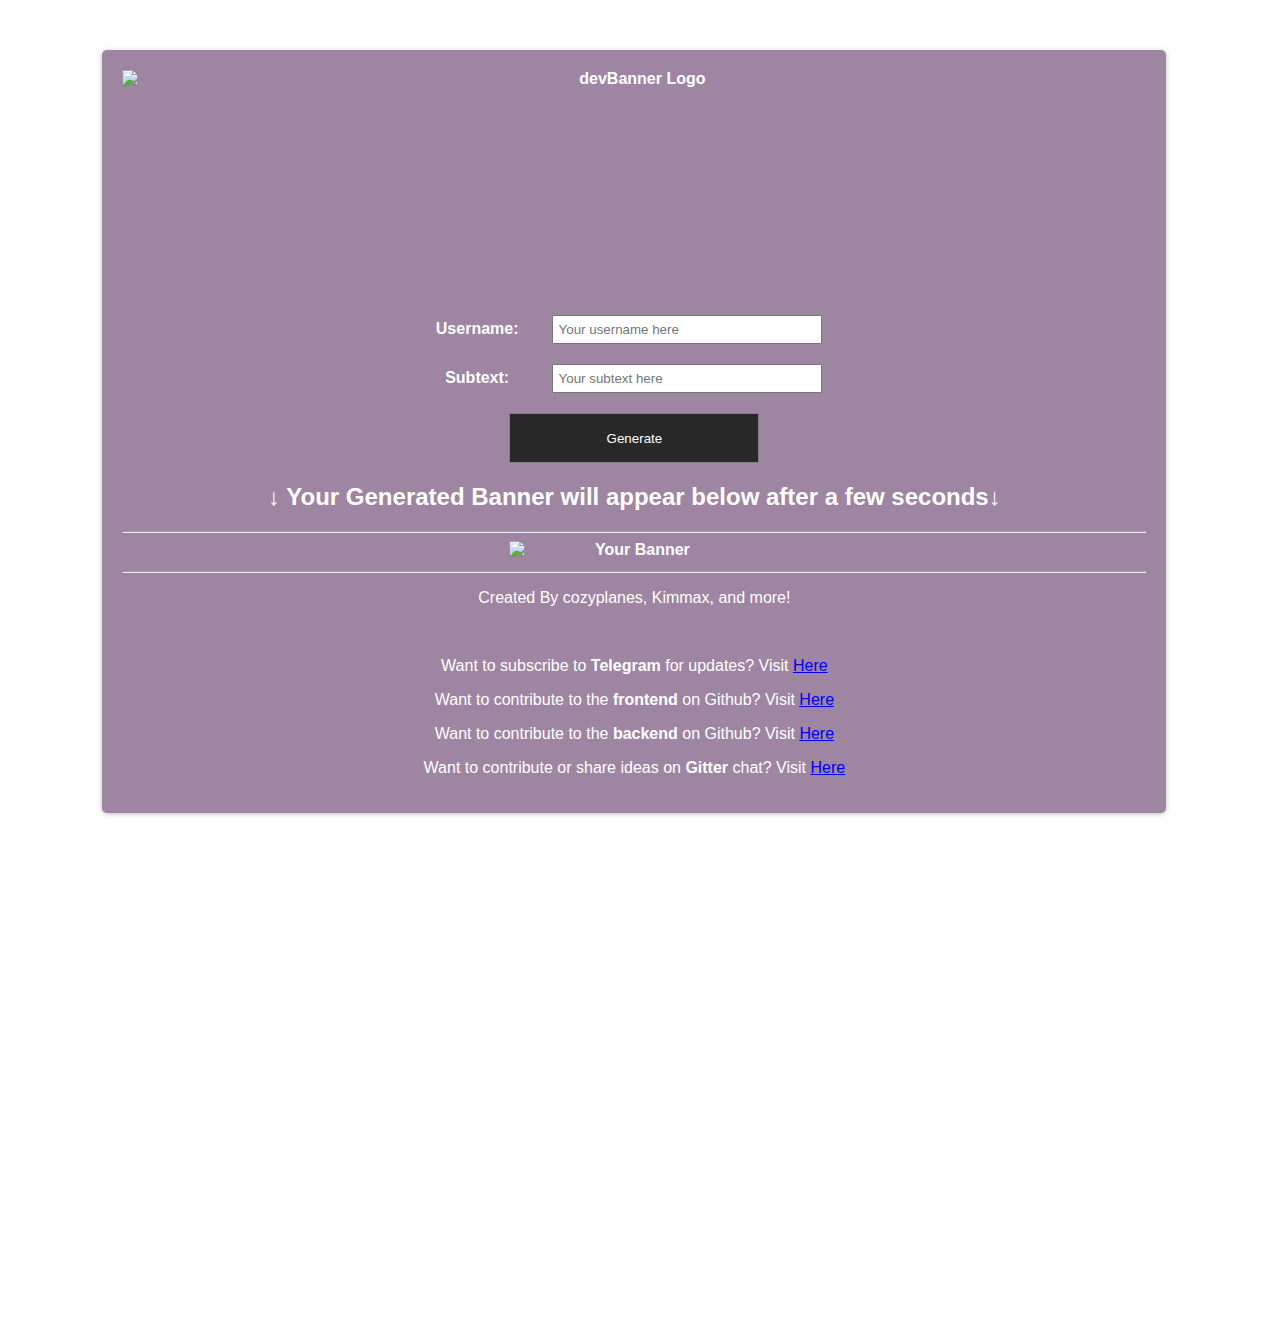
==== index.html @ e4f26aac "Minor fixes, fixed usage of the alt attribute" ====
<!DOCTYPE html>
<html>
  <head>
    <meta charset="utf-8">
    <meta name="viewport" content="width=device-width, initial-scale=1">
    <title>devBanner - Create Your Own devRant Banner!</title>
    <link rel="stylesheet" href="stylesheet.css">
    <link rel="shortcut icon" type="image/x-icon" href="favicon.ico">
  </head>
  <body>
    <div class="wrapper">
      <div class="background-image"></div>
    </div>
    <div class="content">
      <img id="logo" src="logo.png" alt="devBanner Logo" height="600" width="2504">
      <form id="form" target="displayBanner" action="https://generator.devBanner.center/banner" method="get">
          <label>Username:</label>
          <input id="username" placeholder="Your username here" type="text" name="username" autocomplete="false" required>
          <br />
          <label>Subtext:</label>
          <input id="subtext" placeholder="Your subtext here" type="text" name="subtext" autocomplete="false" required>
      </form>
      <button id="generateBTN">Generate</button>
      <h2>↓ Your Generated Banner will appear below after a few seconds↓</h2>
      <hr>
      <img id="banner" src="examplebanner.png" alt="Your Banner">
      <hr>
      <p class="info">Created By cozyplanes, Kimmax, and more!</p>
      <br />
      <p class="info">Want to subscribe to <b>Telegram</b> for updates? Visit <a target="_blank" href="https://t.me/devbanner">Here</a></p>
      <p class="info">Want to contribute to the <b>frontend</b> on Github? Visit <a target="_blank" href="https://github.com/devBanner/devBanner_Frontend">Here</a></p>
      <p class="info">Want to contribute to the <b>backend</b> on Github? Visit <a target="_blank" href="https://github.com/devBanner/devBanner">Here</a></p>
      <p class="info">Want to contribute or share ideas on <b>Gitter</b> chat? Visit <a target="_blank" href="https://gitter.im/devbanner/Lobby?utm_source=share-link&utm_medium=link&utm_campaign=share-link">Here</a></p>
    </div>
    <script type="text/javascript" src="script.js"></script>
  </body>
</html>
---- stylesheet.css ----
html, body {
  padding: 0;
  margin: 0;
  color: white;
  height: 1100px;
  max-width: 100%;
}

hr {
  color: white;
}

input {
  padding: 5px;
  margin: 0 20px 20px 20px;
  width: 25%;
  min-width: 250px;
}

label {
  display: inline-block;
  width: 100px;
}

.content {
  font-weight: bold;
  text-align: center;
  background: rgba(158, 133, 161, 1);
  border-radius: 5px;
  box-shadow: 0 1px 5px rgba(0, 0, 0, 0.25);
  font-family: Helvetica Neue, Helvetica, Arial, sans-serif;
  z-index: 2;
  padding: 20px;
  position: absolute;
  top: 0;
  left: 48%;
  margin-left: -40%;
  width: 80%;
  margin-top: 50px;
  height: auto;
}

/*p's at bottom*/
.info {
  font-weight: normal;
}

.hidden {
  display: none;
}

#logo {
  margin: 0 auto;
  display: block;
  width: 100%;
  min-width: 250px;
  height: auto;
}

#generateBTN {
  text-align: center;
  background-color: rgb(40, 40, 40);
  display: block;
  border: 1px solid grey;
  padding: 10px;
  margin: 0 auto;
  color: white;
  height: 50px;
  width: 250px;
}

#generateBTN:hover {
  background-color: darkgrey;
  color: black;
  cursor: pointer;
}

/*img that displays banner from API*/
#banner {
  border: none;
  width: 70%;
  min-width: 250px;
  overflow: hidden;
}

/*Moving Background*/
@keyframes slide {
  0% {
    transform: translateX(0);
  }
  100% {
    transform: translateX(-900px);
  }
}

.wrapper {
  overflow: hidden;
  position: relative;
  height: 120%;
}

.background-image {
  position: relative;
  background: url("bg.png") repeat;
  height: 210%;
  width: 5400px;
  animation: slide 60s linear infinite;
  -webkit-animation: slide 60s linear infinite;
  filter: blur(5px);
  -webkit-filter: blur(5px);
  top: -50px;
  left: -50px;
}

/*Loader Animation*/
@keyframes spinner {
  0%{width: 0}
  50%{width: 70%}
  100%{width: 0}
}

#spinner {
  margin: 50px auto;
  animation: spinner 1s linear infinite;
  width: 70%;
  border: 1px solid white;
}
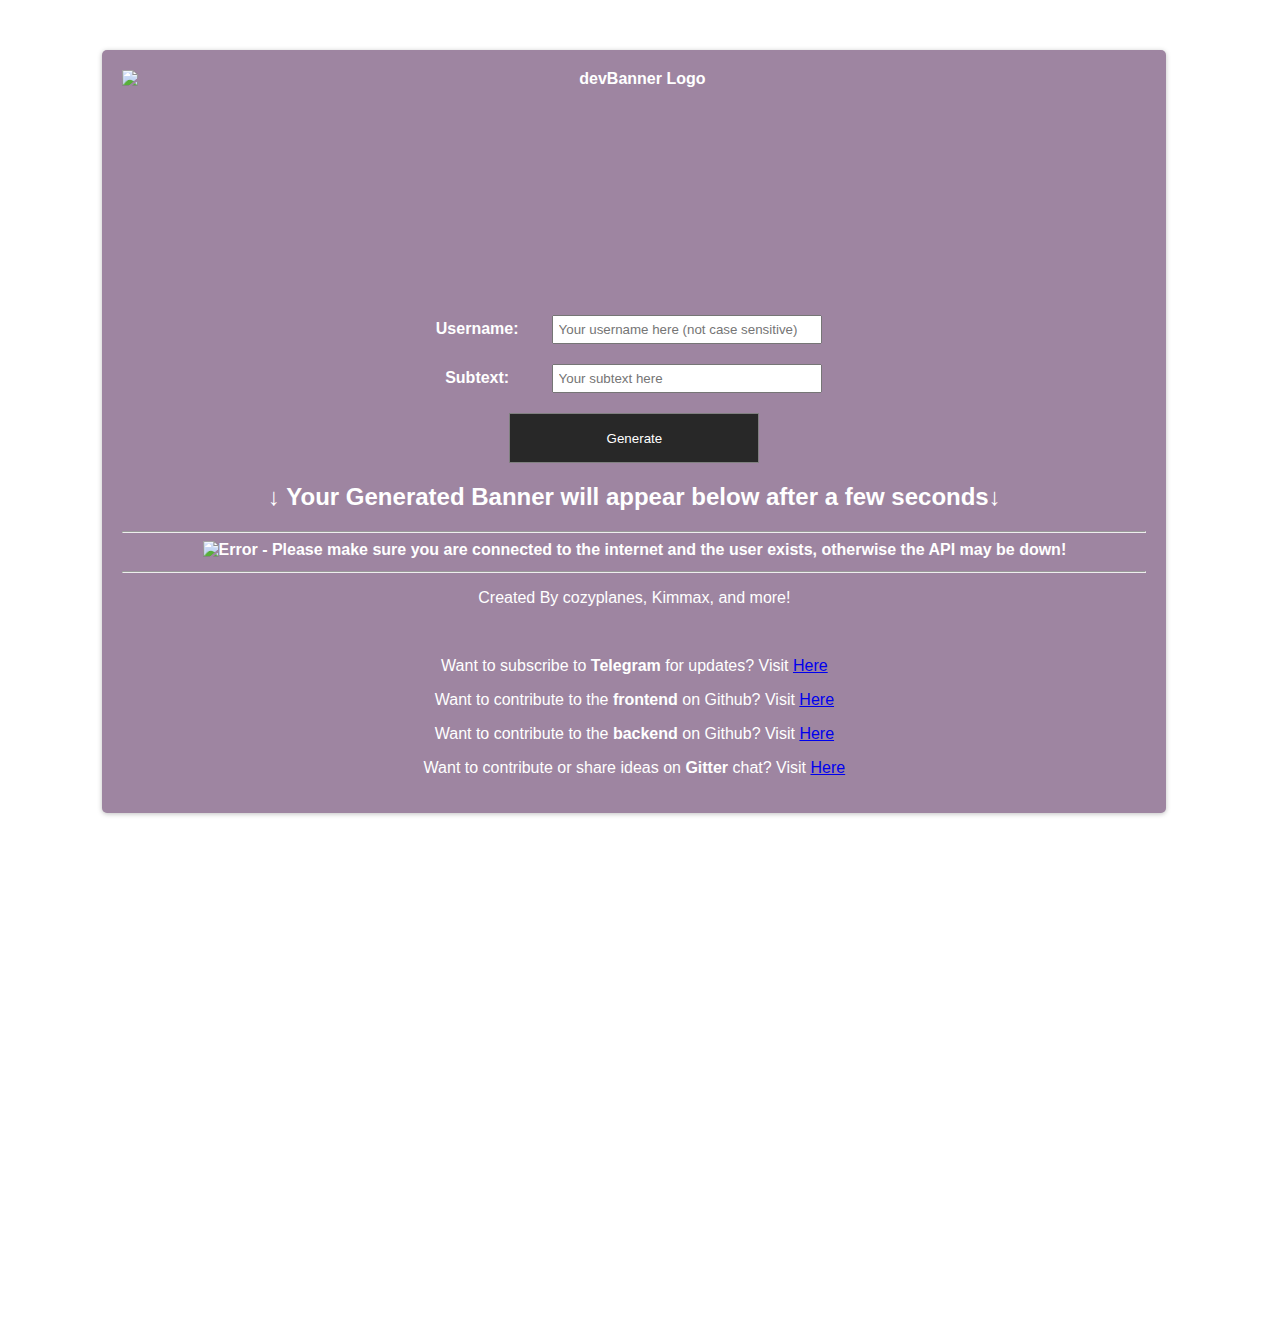
==== commit a017586e: "Index 2 contain responsive design" ====
--- a/index.html
+++ b/index.html
@@ -1,37 +1,37 @@
 <!DOCTYPE html>
 <html>
-  <head>
-    <meta charset="utf-8">
-    <meta name="viewport" content="width=device-width, initial-scale=1">
-    <title>devBanner - Create Your Own devRant Banner!</title>
-    <link rel="stylesheet" href="stylesheet.css">
-    <link rel="shortcut icon" type="image/x-icon" href="favicon.ico">
-  </head>
-  <body>
-    <div class="wrapper">
-      <div class="background-image"></div>
-    </div>
-    <div class="content">
-      <img id="logo" src="logo.png" alt="devBanner Logo" height="600" width="2504">
-      <form id="form" target="displayBanner" action="https://generator.devBanner.center/banner" method="get">
-          <label>Username:</label>
-          <input id="username" placeholder="Your username here" type="text" name="username" autocomplete="false" required>
-          <br />
-          <label>Subtext:</label>
-          <input id="subtext" placeholder="Your subtext here" type="text" name="subtext" autocomplete="false" required>
-      </form>
-      <button id="generateBTN">Generate</button>
-      <h2>↓ Your Generated Banner will appear below after a few seconds↓</h2>
-      <hr>
-      <img id="banner" src="examplebanner.png" alt="Your Banner">
-      <hr>
-      <p class="info">Created By cozyplanes, Kimmax, and more!</p>
-      <br />
-      <p class="info">Want to subscribe to <b>Telegram</b> for updates? Visit <a target="_blank" href="https://t.me/devbanner">Here</a></p>
-      <p class="info">Want to contribute to the <b>frontend</b> on Github? Visit <a target="_blank" href="https://github.com/devBanner/devBanner_Frontend">Here</a></p>
-      <p class="info">Want to contribute to the <b>backend</b> on Github? Visit <a target="_blank" href="https://github.com/devBanner/devBanner">Here</a></p>
-      <p class="info">Want to contribute or share ideas on <b>Gitter</b> chat? Visit <a target="_blank" href="https://gitter.im/devbanner/Lobby?utm_source=share-link&utm_medium=link&utm_campaign=share-link">Here</a></p>
-    </div>
-    <script type="text/javascript" src="script.js"></script>
-  </body>
+
+<head>
+  <meta charset="utf-8">
+  <meta name="viewport" content="width=device-width, initial-scale=1">
+  <title>devBanner - Create Your Own devRant Banner!</title>
+  <link rel="stylesheet" href="stylesheet.css">
+  <link rel="shortcut icon" type="image/x-icon" href="favicon.ico">
+</head>
+
+<body>
+  <div class="wrapper">
+    <div class="background-image"></div>
+  </div>
+  <div class="content">
+    <img id="logo" src="logo.png" alt="devBanner Logo" height="600" width="2504">
+    <form id="form" target="displayBanner" action="https://generator.devBanner.center/banner" method="get">
+      <label>Username:</label> <input id="username" placeholder="Your username here (not case sensitive)" type="text" name="username" value="" autocomplete="false" required><br />
+      <label>Subtext:</label> <input id="subtext" placeholder="Your subtext here" type="text" name="subtext" value="" autocomplete="false" required>
+    </form>
+    <button id="generateBTN">Generate</button>
+    <h2>↓ Your Generated Banner will appear below after a few seconds↓</h2>
+    <hr>
+    <img id="banner" src="examplebanner.png" alt="Error - Please make sure you are connected to the internet and the user exists, otherwise the API may be down!">
+    <hr>
+    <p class="info">Created By cozyplanes, Kimmax, and more!</p>
+    <br />
+    <p class="info">Want to subscribe to <b>Telegram</b> for updates? Visit <a target="_blank" href="https://t.me/devbanner">Here</a></p>
+    <p class="info">Want to contribute to the <b>frontend</b> on Github? Visit <a target="_blank" href="https://github.com/devBanner/devBanner_Frontend">Here</a></p>
+    <p class="info">Want to contribute to the <b>backend</b> on Github? Visit <a target="_blank" href="https://github.com/devBanner/devBanner">Here</a></p>
+    <p class="info">Want to contribute or share ideas on <b>Gitter</b> chat? Visit <a target="_blank" href="https://gitter.im/devbanner/Lobby?utm_source=share-link&utm_medium=link&utm_campaign=share-link">Here</a></p>
+  </div>
+  <script type="text/javascript" src="script.js"></script>
+</body>
+
 </html>
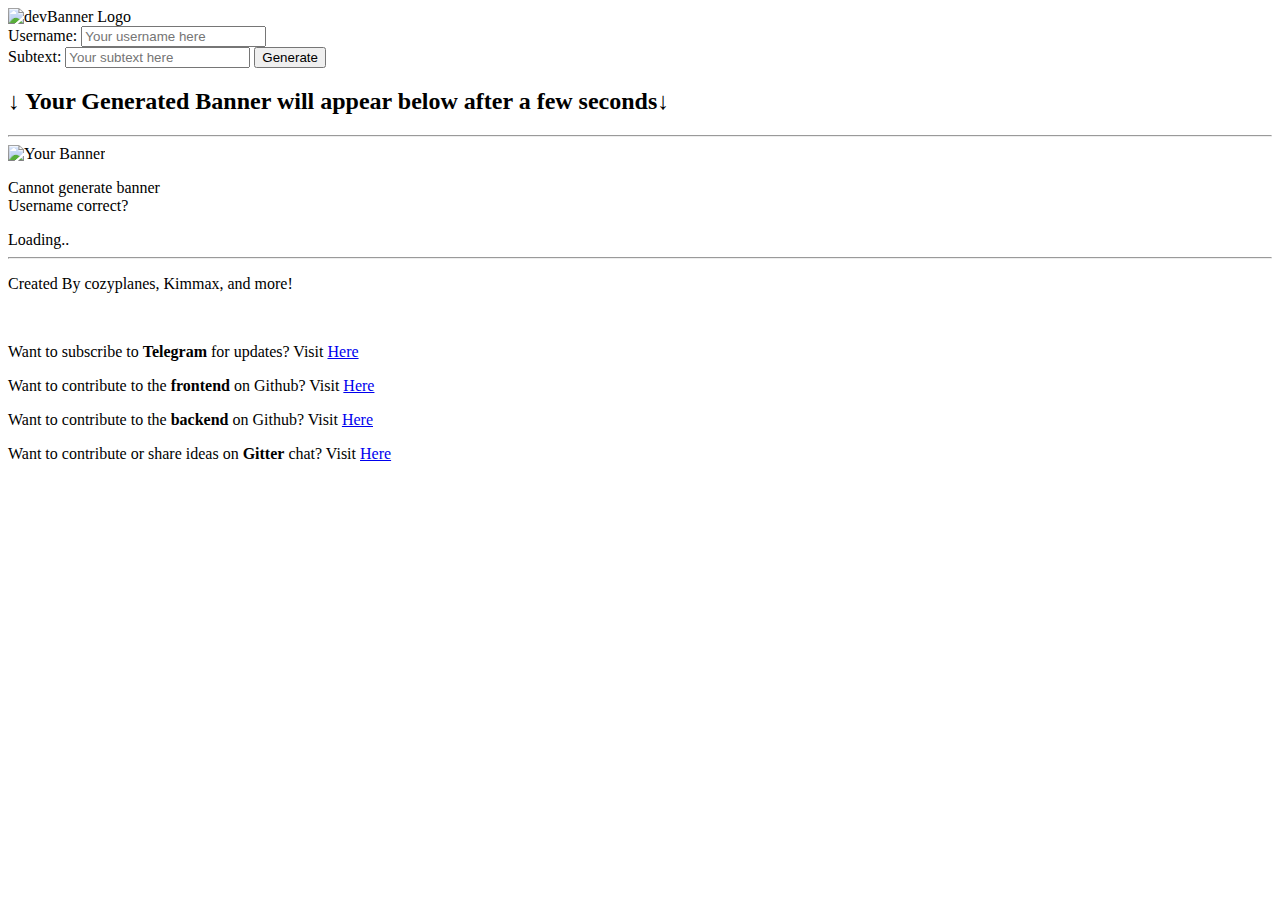
==== commit 85326999: "Autocomplete bug" ====
--- a/index.html
+++ b/index.html
@@ -1,37 +1,51 @@
 <!DOCTYPE html>
 <html>
-
-<head>
-  <meta charset="utf-8">
-  <meta name="viewport" content="width=device-width, initial-scale=1">
-  <title>devBanner - Create Your Own devRant Banner!</title>
-  <link rel="stylesheet" href="stylesheet.css">
-  <link rel="shortcut icon" type="image/x-icon" href="favicon.ico">
-</head>
-
-<body>
-  <div class="wrapper">
-    <div class="background-image"></div>
-  </div>
-  <div class="content">
-    <img id="logo" src="logo.png" alt="devBanner Logo" height="600" width="2504">
-    <form id="form" target="displayBanner" action="https://generator.devBanner.center/banner" method="get">
-      <label>Username:</label> <input id="username" placeholder="Your username here (not case sensitive)" type="text" name="username" value="" autocomplete="false" required><br />
-      <label>Subtext:</label> <input id="subtext" placeholder="Your subtext here" type="text" name="subtext" value="" autocomplete="false" required>
-    </form>
-    <button id="generateBTN">Generate</button>
-    <h2>↓ Your Generated Banner will appear below after a few seconds↓</h2>
-    <hr>
-    <img id="banner" src="examplebanner.png" alt="Error - Please make sure you are connected to the internet and the user exists, otherwise the API may be down!">
-    <hr>
-    <p class="info">Created By cozyplanes, Kimmax, and more!</p>
-    <br />
-    <p class="info">Want to subscribe to <b>Telegram</b> for updates? Visit <a target="_blank" href="https://t.me/devbanner">Here</a></p>
-    <p class="info">Want to contribute to the <b>frontend</b> on Github? Visit <a target="_blank" href="https://github.com/devBanner/devBanner_Frontend">Here</a></p>
-    <p class="info">Want to contribute to the <b>backend</b> on Github? Visit <a target="_blank" href="https://github.com/devBanner/devBanner">Here</a></p>
-    <p class="info">Want to contribute or share ideas on <b>Gitter</b> chat? Visit <a target="_blank" href="https://gitter.im/devbanner/Lobby?utm_source=share-link&utm_medium=link&utm_campaign=share-link">Here</a></p>
-  </div>
-  <script type="text/javascript" src="script.js"></script>
-</body>
-
+  <head>
+    <meta charset="utf-8">
+    <meta name="viewport" content="width=device-width, initial-scale=1">
+    <title>devBanner - Create Your Own devRant Banner!</title>
+    <link rel="stylesheet" href="res/css/stylesheet.css">
+    <link rel="stylesheet" href="res/css/spinner.css">
+    <link rel="shortcut icon" type="image/x-icon" href="res/images/favicon.ico">
+  </head>
+  <body>
+    <div class="wrapper">
+      <div class="background-image"></div>
+    </div>
+    <div class="content">
+      <img id="logo" src="res/images/logo.png" alt="devBanner Logo" height="600" width="2504">
+      <form id="bannerForm" target="displayBanner" action="https://generator.devBanner.center/banner" method="get">
+          <label>Username: </label>
+          <input id="username" placeholder="Your username here" type="text" name="username" autocomplete="off" required>
+          <br />
+          <label>Subtext:</label>
+          <input id="subtext" placeholder="Your subtext here" type="text" name="subtext" autocomplete="off" required>
+          <input type="submit" id="generateBTN" value="Generate">
+      </form>
+      <h2>↓ Your Generated Banner will appear below after a few seconds↓</h2>
+      <hr>
+      <div class="bannerContainer">
+        <img id="banner" src="res/images/examplebanner.png" alt="Your Banner">
+        <div class="bannerOverlay errorOverlay">
+          <p>
+            Cannot generate banner
+            <br />
+            Username correct?
+          </p>
+        </div>
+        <div class="bannerOverlay spinnerOverlay">
+          <div class="spinner">Loading..</div>
+        </div>
+      </div>
+      <hr>
+      <p class="info">Created By cozyplanes, Kimmax, and more!</p>
+      <br />
+      <p class="info">Want to subscribe to <b>Telegram</b> for updates? Visit <a target="_blank" href="https://t.me/devbanner">Here</a></p>
+      <p class="info">Want to contribute to the <b>frontend</b> on Github? Visit <a target="_blank" href="https://github.com/devBanner/devBanner_Frontend">Here</a></p>
+      <p class="info">Want to contribute to the <b>backend</b> on Github? Visit <a target="_blank" href="https://github.com/devBanner/devBanner">Here</a></p>
+      <p class="info">Want to contribute or share ideas on <b>Gitter</b> chat? Visit <a target="_blank" href="https://gitter.im/devbanner/Lobby?utm_source=share-link&utm_medium=link&utm_campaign=share-link">Here</a></p>
+    </div>
+    <script type="text/javascript" src="https://code.jquery.com/jquery-3.2.1.min.js"></script>
+    <script type="text/javascript" src="res/js/script.js"></script>
+  </body>
 </html>
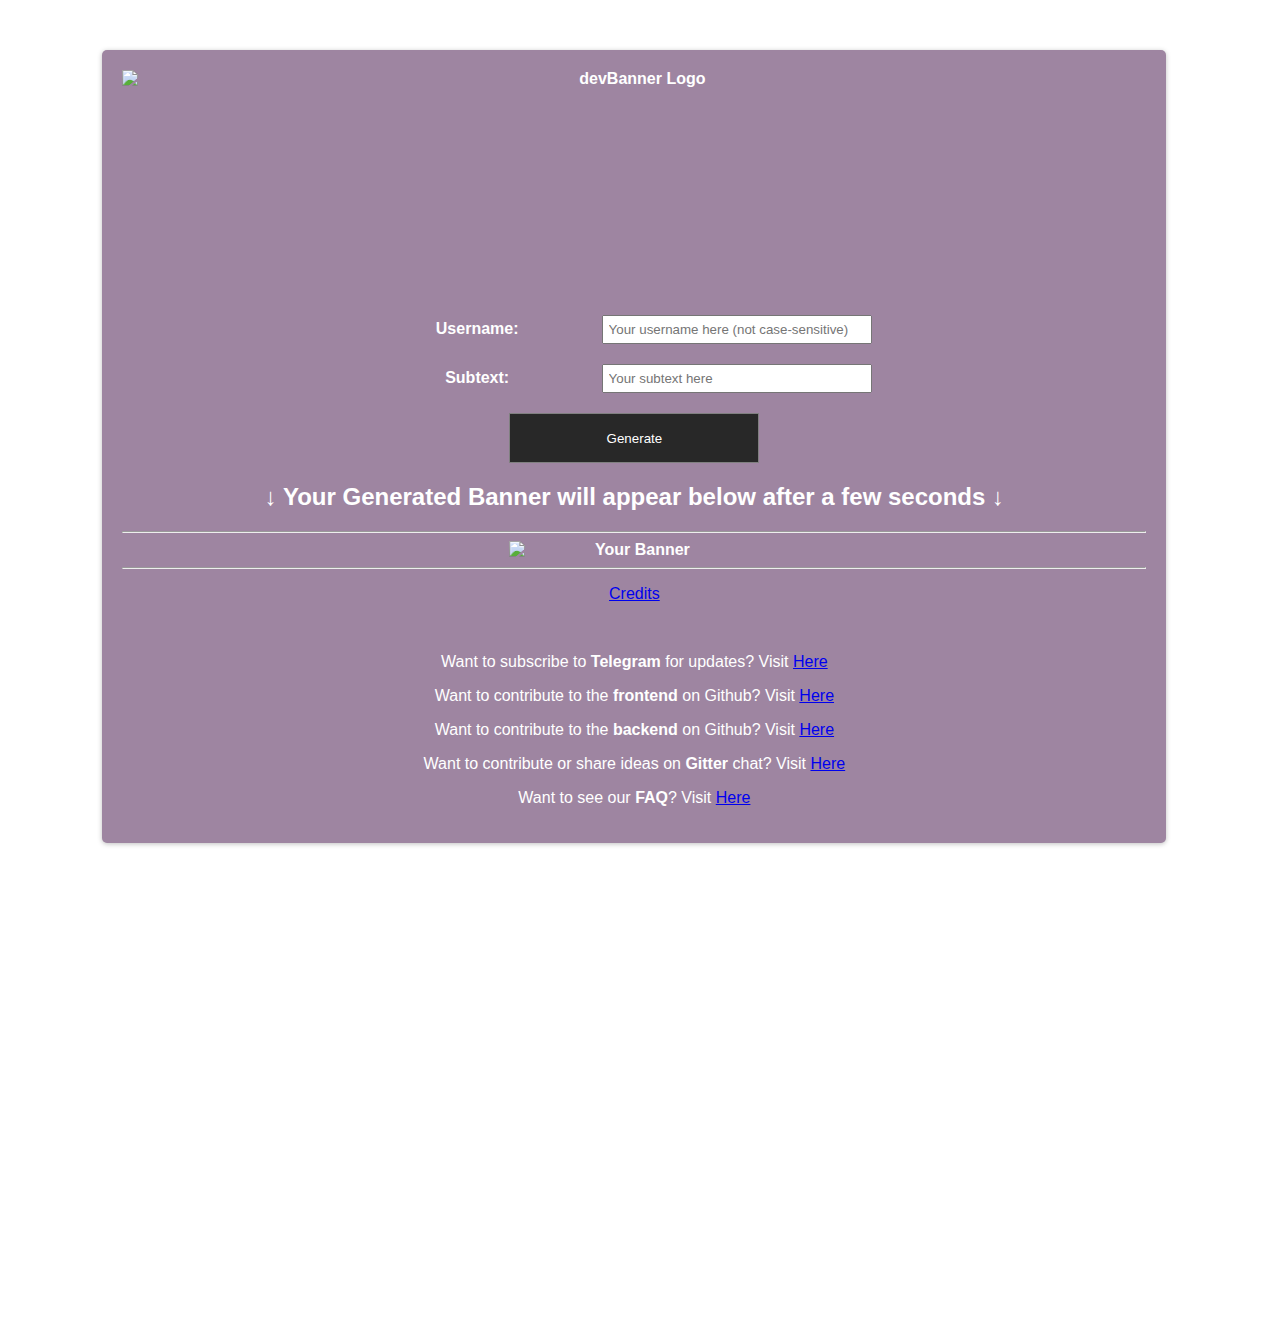
==== commit 861d46ac: "Merge pull request #21 from Ewpratten/gh-pages" ====
--- a/index.html
+++ b/index.html
@@ -15,14 +15,13 @@
     <div class="content">
       <img id="logo" src="res/images/logo.png" alt="devBanner Logo" height="600" width="2504">
       <form id="bannerForm" target="displayBanner" action="https://generator.devBanner.center/banner" method="get">
-          <label>Username: </label>
-          <input id="username" placeholder="Your username here" type="text" name="username" autocomplete="off" required>
-          <br />
+          <label>Username:</label>
+          <input id="username" placeholder="Your username here (not case-sensitive)" type="text" name="username" autocomplete="off" required> <br>
           <label>Subtext:</label>
           <input id="subtext" placeholder="Your subtext here" type="text" name="subtext" autocomplete="off" required>
           <input type="submit" id="generateBTN" value="Generate">
       </form>
-      <h2>↓ Your Generated Banner will appear below after a few seconds↓</h2>
+      <h2>↓ Your Generated Banner will appear below after a few seconds ↓</h2>
       <hr>
       <div class="bannerContainer">
         <img id="banner" src="res/images/examplebanner.png" alt="Your Banner">
@@ -38,12 +37,13 @@
         </div>
       </div>
       <hr>
-      <p class="info">Created By cozyplanes, Kimmax, and more!</p>
+      <a title="Check out the cool contributers!" href="https://devcredits.herokuapp.com/?title=devBanner&users=cozyplanes,Kimmax,mitiko,ewpratten"><p class="info">Credits</p></a>
       <br />
       <p class="info">Want to subscribe to <b>Telegram</b> for updates? Visit <a target="_blank" href="https://t.me/devbanner">Here</a></p>
       <p class="info">Want to contribute to the <b>frontend</b> on Github? Visit <a target="_blank" href="https://github.com/devBanner/devBanner_Frontend">Here</a></p>
       <p class="info">Want to contribute to the <b>backend</b> on Github? Visit <a target="_blank" href="https://github.com/devBanner/devBanner">Here</a></p>
       <p class="info">Want to contribute or share ideas on <b>Gitter</b> chat? Visit <a target="_blank" href="https://gitter.im/devbanner/Lobby?utm_source=share-link&utm_medium=link&utm_campaign=share-link">Here</a></p>
+      <p class="info">Want to see our <b>FAQ</b>? Visit <a target="_blank" href="https://devbanner.gitbooks.io/faq">Here</a></p>
     </div>
     <script type="text/javascript" src="https://code.jquery.com/jquery-3.2.1.min.js"></script>
     <script type="text/javascript" src="res/js/script.js"></script>
--- a/res/css/stylesheet.css
+++ b/res/css/stylesheet.css
@@ -0,0 +1,130 @@
+html, body {
+  padding: 0;
+  margin: 0;
+  color: white;
+  height: 1100px;
+  max-width: 100%;
+}
+
+hr {
+  color: white;
+}
+
+input {
+  padding: 5px;
+  margin: 0 20px 20px 20px;
+  width: 25%;
+  min-width: 250px;
+}
+
+label {
+  display: inline-block;
+  width: 200px;
+}
+
+.content {
+  font-weight: bold;
+  text-align: center;
+  background: rgba(158, 133, 161, 1);
+  border-radius: 5px;
+  box-shadow: 0 1px 5px rgba(0, 0, 0, 0.25);
+  font-family: Helvetica Neue, Helvetica, Arial, sans-serif;
+  z-index: 2;
+  padding: 20px;
+  position: absolute;
+  top: 0;
+  left: 48%;
+  margin-left: -40%;
+  width: 80%;
+  margin-top: 50px;
+  height: auto;
+}
+
+/*p's at bottom*/
+.info {
+  font-weight: normal;
+}
+
+#logo {
+  margin: 0 auto;
+  display: block;
+  width: 100%;
+  min-width: 250px;
+  height: auto;
+}
+
+#generateBTN {
+  text-align: center;
+  background-color: rgb(40, 40, 40);
+  display: block;
+  border: 1px solid grey;
+  padding: 10px;
+  margin: 0 auto;
+  color: white;
+  height: 50px;
+  width: 250px;
+}
+
+#generateBTN:hover {
+  background-color: darkgrey;
+  color: black;
+  cursor: pointer;
+}
+
+.bannerContainer {
+    width: 100%;
+    position: relative;
+}
+
+/*img that displays banner from API*/
+#banner {
+  border: none;
+  width: 70%;
+  min-width: 250px;
+}
+
+.bannerOverlay {
+  background-color: rgba(0, 0, 0, .75);
+  position: absolute;
+  top: 0;
+  left: 0;
+  width: 70%;
+  min-width: 250px;
+  height: 99%;
+  display: none;
+  left: 50%;
+  transform: translate(-50%, 0);
+}
+
+.bannerOverlay > p {
+  margin-top: 10%
+}
+
+/*Moving Background*/
+@keyframes slide {
+  0% {
+    transform: translateX(0);
+  }
+  100% {
+    transform: translateX(-900px);
+  }
+}
+
+.wrapper {
+  overflow: hidden;
+  position: relative;
+  height: 120%;
+}
+
+.background-image {
+  position: relative;
+  background: url("../images/bg.png") repeat;
+  height: 210%;
+  width: 5400px;
+  animation: slide 60s linear infinite;
+  -webkit-animation: slide 60s linear infinite;
+  filter: blur(5px);
+  -webkit-filter: blur(5px);
+  top: -50px;
+  left: -50px;
+}
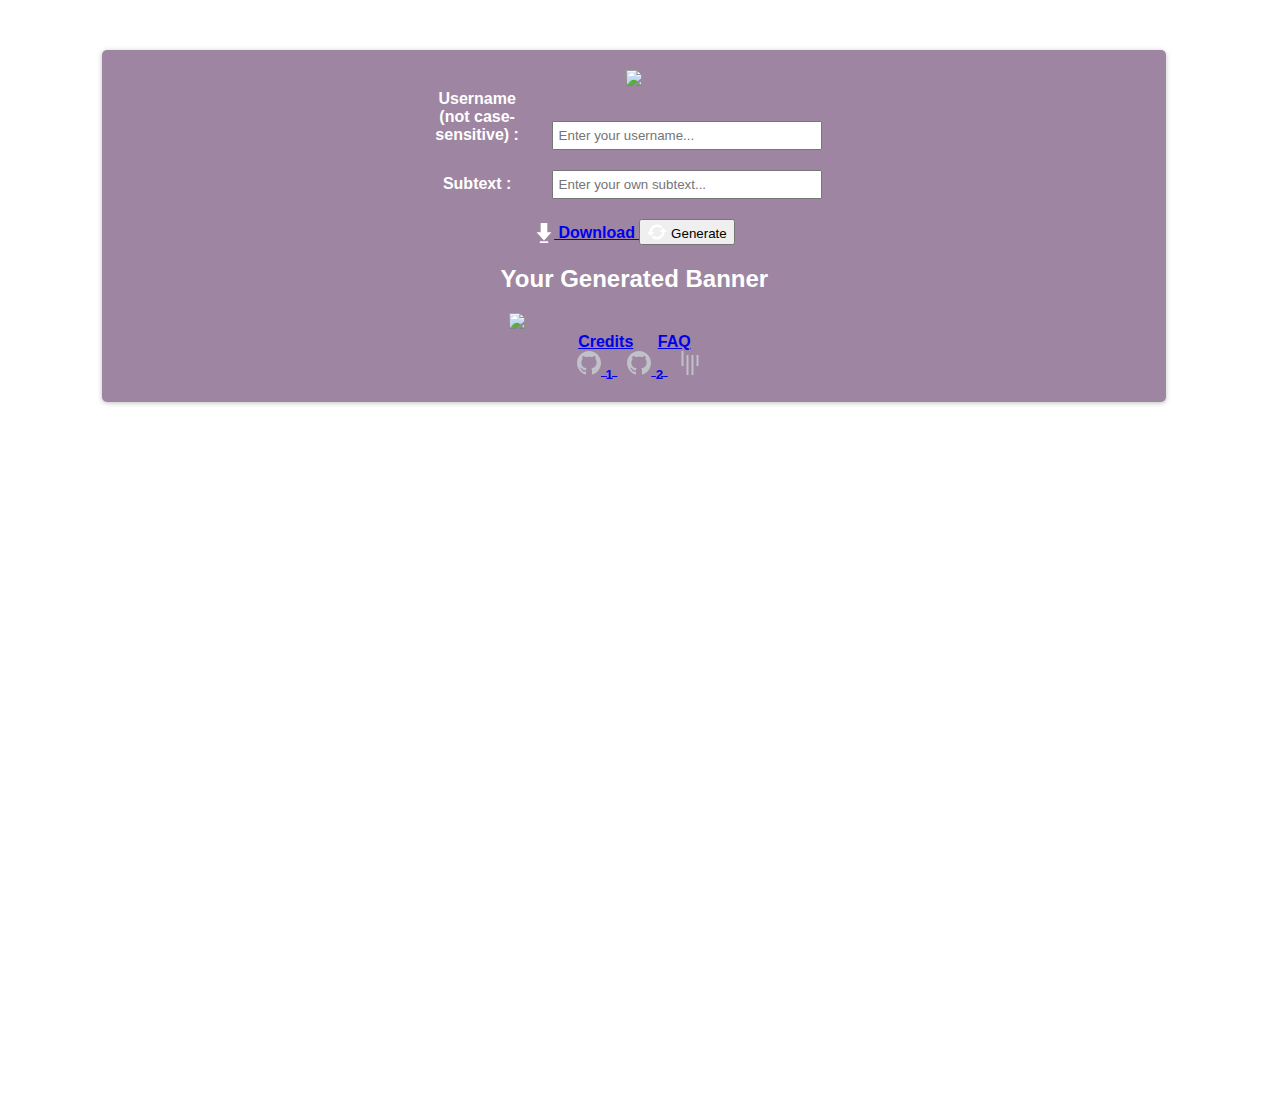
==== commit 6c829278: "Merge 37ca4bdc03d217920c2554e5b42e4e79758e9ef8 into b3824608c22381085017baac304a92d7e662858e" ====
--- a/index.html
+++ b/index.html
@@ -1,51 +1,109 @@
 <!DOCTYPE html>
-<html>
-  <head>
-    <meta charset="utf-8">
-    <meta name="viewport" content="width=device-width, initial-scale=1">
-    <title>devBanner - Create Your Own devRant Banner!</title>
-    <link rel="stylesheet" href="res/css/stylesheet.css">
-    <link rel="stylesheet" href="res/css/spinner.css">
-    <link rel="shortcut icon" type="image/x-icon" href="res/images/favicon.ico">
-  </head>
-  <body>
-    <div class="wrapper">
-      <div class="background-image"></div>
-    </div>
-    <div class="content">
-      <img id="logo" src="res/images/logo.png" alt="devBanner Logo" height="600" width="2504">
-      <form id="bannerForm" target="displayBanner" action="https://generator.devBanner.center/banner" method="get">
-          <label>Username:</label>
-          <input id="username" placeholder="Your username here (not case-sensitive)" type="text" name="username" autocomplete="off" required> <br>
-          <label>Subtext:</label>
-          <input id="subtext" placeholder="Your subtext here" type="text" name="subtext" autocomplete="off" required>
-          <input type="submit" id="generateBTN" value="Generate">
-      </form>
-      <h2>↓ Your Generated Banner will appear below after a few seconds ↓</h2>
-      <hr>
-      <div class="bannerContainer">
-        <img id="banner" src="res/images/examplebanner.png" alt="Your Banner">
-        <div class="bannerOverlay errorOverlay">
-          <p>
-            Cannot generate banner
-            <br />
-            Username correct?
-          </p>
-        </div>
-        <div class="bannerOverlay spinnerOverlay">
-          <div class="spinner">Loading..</div>
-        </div>
-      </div>
-      <hr>
-      <a title="Check out the cool contributers!" href="https://devcredits.herokuapp.com/?title=devBanner&users=cozyplanes,Kimmax,mitiko,ewpratten"><p class="info">Credits</p></a>
-      <br />
-      <p class="info">Want to subscribe to <b>Telegram</b> for updates? Visit <a target="_blank" href="https://t.me/devbanner">Here</a></p>
-      <p class="info">Want to contribute to the <b>frontend</b> on Github? Visit <a target="_blank" href="https://github.com/devBanner/devBanner_Frontend">Here</a></p>
-      <p class="info">Want to contribute to the <b>backend</b> on Github? Visit <a target="_blank" href="https://github.com/devBanner/devBanner">Here</a></p>
-      <p class="info">Want to contribute or share ideas on <b>Gitter</b> chat? Visit <a target="_blank" href="https://gitter.im/devbanner/Lobby?utm_source=share-link&utm_medium=link&utm_campaign=share-link">Here</a></p>
-      <p class="info">Want to see our <b>FAQ</b>? Visit <a target="_blank" href="https://devbanner.gitbooks.io/faq">Here</a></p>
-    </div>
-    <script type="text/javascript" src="https://code.jquery.com/jquery-3.2.1.min.js"></script>
-    <script type="text/javascript" src="res/js/script.js"></script>
-  </body>
+<html lang="en">
+<head>
+	<meta charset="utf-8" />
+	<meta http-equiv="X-UA-Compatible" content="IE=edge">
+	<title>devBanner - Create Your Own devRant Banner!</title>
+	<meta name="viewport" content="width=device-width, initial-scale=1">
+
+	<link rel="shortcut icon" type="image/x-icon" href="res/images/favicon.ico">
+
+	<link rel="stylesheet" type="text/css" media="screen" href="lib/Bootstrap/bootstrap.min.css">
+	<link href="https://fonts.googleapis.com/css?family=Comfortaa:400,700" rel="stylesheet">
+	<link rel="stylesheet" type="text/css" media="screen" href="lib/AnimateCSS/animate.min.css" />
+	<link rel="stylesheet" type="text/css" media="screen" href="res/css/stylesheet.css" />
+	<link rel="stylesheet" type="text/css" media="screen" href="res/css/spinner.css" />
+</head>
+<body>
+<div class="content animated fadeIn">
+	<div id="header">
+		<span id="header-before" style="background-color: #9e85a1;"></span>
+		<img id="header-img" class="img-fluid" src="res/images/logo_transparent.png">
+	</div>
+	<div id="body" class="container">
+		<div id="generator" class="row">
+			<div class="col-md-8 col-centered">
+				<form id="generator-form">
+					<div class="form-group">
+						<label for="username">Username (not case-sensitive) :</label>
+						<input type="text" class="form-control" name="username" id="username" placeholder="Enter your username..." autocomplete="off" required>
+					</div>
+					<div class="form-group">
+						<label for="subtext">Subtext :</label>
+						<input type="text" class="form-control" name="subtext" id="subtext" placeholder="Enter your own subtext..." autocomplete="off" required>
+					</div>
+
+					<a id="downloadBtn" class="btn button-red float-right hidden-link disabled" download="banner.png"
+					   href="res/images/examplebanner.png">
+						<svg style="vertical-align: sub;" xmlns="http://www.w3.org/2000/svg" width="20" height="20" viewBox="0 0 24 24">
+							<path fill="#fff" d="M16 11h5l-9 10-9-10h5v-11h8v11zm1 11h-10v2h10v-2z" />
+						</svg>
+						Download
+					</a>
+					<button type="submit" class="btn button-red float-right" id="generateBtn">
+						<svg style="vertical-align: sub;" xmlns="http://www.w3.org/2000/svg" width="20" height="20" viewBox="0 0 24 24">
+							<path fill="#fff"
+							      d="M9 12l-4.463 4.969-4.537-4.969h3c0-4.97 4.03-9 9-9 2.395 0 4.565.942 6.179 2.468l-2.004 2.231c-1.081-1.05-2.553-1.699-4.175-1.699-3.309 0-6 2.691-6 6h3zm10.463-4.969l-4.463 4.969h3c0 3.309-2.691 6-6 6-1.623 0-3.094-.65-4.175-1.699l-2.004 2.231c1.613 1.526 3.784 2.468 6.179 2.468 4.97 0 9-4.03 9-9h3l-4.537-4.969z" />
+						</svg>
+						Generate
+					</button>
+				</form>
+			</div>
+			<div class="col-md-10 col-centered text-center">
+				<div id="result">
+					<h2 class="text-center">Your Generated Banner</h2>
+					<div id="banner-container" class="animated zoomIn">
+						<img class="img-fluid rounded" id="banner" src="res/images/examplebanner.png">
+						<div class="bannerOverlay errorOverlay rounded">
+							<p>
+								Couldn't generate banner.
+								<br />
+								Please try again later.
+							</p>
+						</div>
+						<div class="bannerOverlay spinnerOverlay rounded">
+							<div class="spinner">Loading...</div>
+						</div>
+					</div>
+				</div>
+			</div>
+		</div>
+	</div>
+	<div id="footer" class="container">
+		<div id="text-links" class="text-center">
+			<a href="https://devcredits.herokuapp.com/?title=devBanner&users=cozyplanes,Kimmax,mitiko,ewpratten,Skayo">Credits</a>
+			<a href="https://devbanner.gitbooks.io/faq" style="margin-left: 20px;">FAQ</a>
+		</div>
+		<div id="icon-links" class="text-center">
+			<!-- not maintained, will be deleted after I close the channel
+			<a href="https://t.me/devbanner" title="telegram" target="_blank">
+				<svg width="24px" height="24px" version="1.1" xmlns="http://www.w3.org/2000/svg" xmlns:xlink="http://www.w3.org/1999/xlink" xml:space="preserve" xmlns:serif="http://www.serif.com/" style="fill-rule:evenodd;clip-rule:evenodd;stroke-linejoin:round;stroke-miterlimit:1.41421;"><path fill="#C1C1CA" id="telegram-1" d="M18.384,22.779c0.322,0.228 0.737,0.285 1.107,0.145c0.37,-0.141 0.642,-0.457 0.724,-0.84c0.869,-4.084 2.977,-14.421 3.768,-18.136c0.06,-0.28 -0.04,-0.571 -0.26,-0.758c-0.22,-0.187 -0.525,-0.241 -0.797,-0.14c-4.193,1.552 -17.106,6.397 -22.384,8.35c-0.335,0.124 -0.553,0.446 -0.542,0.799c0.012,0.354 0.25,0.661 0.593,0.764c2.367,0.708 5.474,1.693 5.474,1.693c0,0 1.452,4.385 2.209,6.615c0.095,0.28 0.314,0.5 0.603,0.576c0.288,0.075 0.596,-0.004 0.811,-0.207c1.216,-1.148 3.096,-2.923 3.096,-2.923c0,0 3.572,2.619 5.598,4.062Zm-11.01,-8.677l1.679,5.538l0.373,-3.507c0,0 6.487,-5.851 10.185,-9.186c0.108,-0.098 0.123,-0.262 0.033,-0.377c-0.089,-0.115 -0.253,-0.142 -0.376,-0.064c-4.286,2.737 -11.894,7.596 -11.894,7.596Z"/></svg>
+			</a>
+			-->
+			<a href="https://github.com/devBanner/devBanner_Frontend" title="GitHub - Frontend" target="_blank" style="margin-left: 10px;">
+				<svg xmlns="http://www.w3.org/2000/svg" width="24" height="24" viewBox="0 0 24 24">
+					<path fill="#C1C1CA"
+					      d="M12 0c-6.626 0-12 5.373-12 12 0 5.302 3.438 9.8 8.207 11.387.599.111.793-.261.793-.577v-2.234c-3.338.726-4.033-1.416-4.033-1.416-.546-1.387-1.333-1.756-1.333-1.756-1.089-.745.083-.729.083-.729 1.205.084 1.839 1.237 1.839 1.237 1.07 1.834 2.807 1.304 3.492.997.107-.775.418-1.305.762-1.604-2.665-.305-5.467-1.334-5.467-5.931 0-1.311.469-2.381 1.236-3.221-.124-.303-.535-1.524.117-3.176 0 0 1.008-.322 3.301 1.23.957-.266 1.983-.399 3.003-.404 1.02.005 2.047.138 3.006.404 2.291-1.552 3.297-1.23 3.297-1.23.653 1.653.242 2.874.118 3.176.77.84 1.235 1.911 1.235 3.221 0 4.609-2.807 5.624-5.479 5.921.43.372.823 1.102.823 2.222v3.293c0 .319.192.694.801.576 4.765-1.589 8.199-6.086 8.199-11.386 0-6.627-5.373-12-12-12z" />
+				</svg>
+				<sub>1</sub>
+			</a>
+			<a href="https://github.com/devBanner/devBanner" title="GitHub - Backend" target="_blank" style="margin-left: 10px;">
+				<svg xmlns="http://www.w3.org/2000/svg" width="24" height="24" viewBox="0 0 24 24">
+					<path fill="#C1C1CA"
+					      d="M12 0c-6.626 0-12 5.373-12 12 0 5.302 3.438 9.8 8.207 11.387.599.111.793-.261.793-.577v-2.234c-3.338.726-4.033-1.416-4.033-1.416-.546-1.387-1.333-1.756-1.333-1.756-1.089-.745.083-.729.083-.729 1.205.084 1.839 1.237 1.839 1.237 1.07 1.834 2.807 1.304 3.492.997.107-.775.418-1.305.762-1.604-2.665-.305-5.467-1.334-5.467-5.931 0-1.311.469-2.381 1.236-3.221-.124-.303-.535-1.524.117-3.176 0 0 1.008-.322 3.301 1.23.957-.266 1.983-.399 3.003-.404 1.02.005 2.047.138 3.006.404 2.291-1.552 3.297-1.23 3.297-1.23.653 1.653.242 2.874.118 3.176.77.84 1.235 1.911 1.235 3.221 0 4.609-2.807 5.624-5.479 5.921.43.372.823 1.102.823 2.222v3.293c0 .319.192.694.801.576 4.765-1.589 8.199-6.086 8.199-11.386 0-6.627-5.373-12-12-12z" />
+				</svg>
+				<sub>2</sub>
+			</a>
+			<a href="https://gitter.im/devbanner/Lobby" title="Gitter" target="_blank" style="margin-left: 10px;">
+				<svg aria-labelledby="simpleicons-gitter-icon" role="img" viewBox="0 0 24 24" xmlns="http://www.w3.org/2000/svg" height="24" width="24">
+					<path fill="#C1C1CA" d="M8.501 4.001H10.5V24H8.501V4.001zm6.999 0V24h-2V4.001h2zM3.5 0h2.001v15H3.5V0zm15 4.001h2V15h-2V4.001z" />
+				</svg>
+			</a>
+		</div>
+	</div>
+</div>
+
+<script type="text/javascript" src="lib/jQuery/jquery.min.js"></script>
+<script type="text/javascript" src="res/js/script.js"></script>
+</body>
 </html>
--- a/res/css/stylesheet.css
+++ b/res/css/stylesheet.css
@@ -19,7 +19,7 @@
 
 label {
   display: inline-block;
-  width: 200px;
+  width: 100px;
 }
 
 .content {
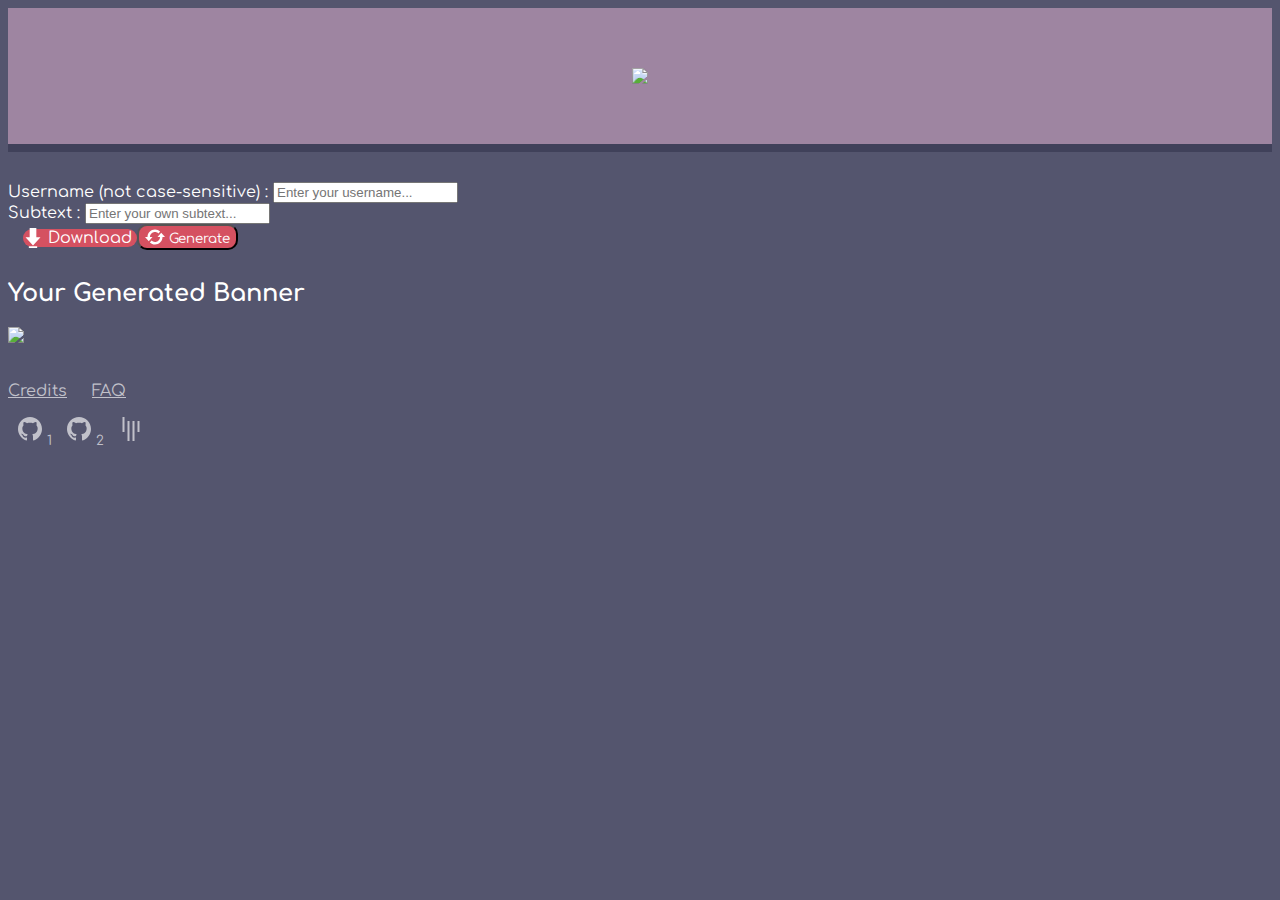
==== commit 5bb9d2bf: "Added cookie overlay" ====
--- a/index.html
+++ b/index.html
@@ -1,15 +1,33 @@
 <!DOCTYPE html>
 <html lang="en">
 <head>
+	<title>devBanner - Create Your Own devRant Banner!</title>
+
+	<!-- Responsive meta tags -->
 	<meta charset="utf-8" />
 	<meta http-equiv="X-UA-Compatible" content="IE=edge">
-	<title>devBanner - Create Your Own devRant Banner!</title>
 	<meta name="viewport" content="width=device-width, initial-scale=1">
 
+	<!-- Browser color meta tags -->
+	<meta name="theme-color" content="#9e85a1"> <!-- Chrome, Firefox OS and Opera -->
+	<meta name="msapplication-navbutton-color" content="#9e85a1"> <!-- Windows Phone -->
+	<meta name="apple-mobile-web-app-status-bar-style" content="#9e85a1"> <!-- iOS Safari -->
+
+	<!-- Search engine meta tags -->
+	<meta name="description" content="devBanner creates your own personalized banner for you! Just type in your devRant username and your own subtext!">
+
+	<!-- Open Graph - Social media appearance -->
+	<meta property="og:title" content="devBanner - Create your own devRant Banner">
+	<meta property="og:image" content="res/images/db_icons/web_hi_res_512.png">
+	<meta property="og:description" content="devBanner creates your own personalized banner for you! Just type in your devRant username and your own subtext!">
+
+	<!-- Icons -->
 	<link rel="shortcut icon" type="image/x-icon" href="res/images/favicon.ico">
+	<link rel="apple-touch-icon" href="res/images/db_icons/web_hi_res_512.png" />
 
+	<!-- Stylesheets -->
 	<link rel="stylesheet" type="text/css" media="screen" href="lib/Bootstrap/bootstrap.min.css">
-	<link href="https://fonts.googleapis.com/css?family=Comfortaa:400,700" rel="stylesheet">
+	<link rel="stylesheet" type="text/css" href="https://fonts.googleapis.com/css?family=Comfortaa:400,700">
 	<link rel="stylesheet" type="text/css" media="screen" href="lib/AnimateCSS/animate.min.css" />
 	<link rel="stylesheet" type="text/css" media="screen" href="res/css/stylesheet.css" />
 	<link rel="stylesheet" type="text/css" media="screen" href="res/css/spinner.css" />
@@ -33,8 +51,7 @@
 						<input type="text" class="form-control" name="subtext" id="subtext" placeholder="Enter your own subtext..." autocomplete="off" required>
 					</div>
 
-					<a id="downloadBtn" class="btn button-red float-right hidden-link disabled" download="banner.png"
-					   href="res/images/examplebanner.png">
+					<a id="downloadBtn" class="btn button-red float-right hidden-link disabled" download="banner.png" href="res/images/examplebanner.png">
 						<svg style="vertical-align: sub;" xmlns="http://www.w3.org/2000/svg" width="20" height="20" viewBox="0 0 24 24">
 							<path fill="#fff" d="M16 11h5l-9 10-9-10h5v-11h8v11zm1 11h-10v2h10v-2z" />
 						</svg>
@@ -42,8 +59,7 @@
 					</a>
 					<button type="submit" class="btn button-red float-right" id="generateBtn">
 						<svg style="vertical-align: sub;" xmlns="http://www.w3.org/2000/svg" width="20" height="20" viewBox="0 0 24 24">
-							<path fill="#fff"
-							      d="M9 12l-4.463 4.969-4.537-4.969h3c0-4.97 4.03-9 9-9 2.395 0 4.565.942 6.179 2.468l-2.004 2.231c-1.081-1.05-2.553-1.699-4.175-1.699-3.309 0-6 2.691-6 6h3zm10.463-4.969l-4.463 4.969h3c0 3.309-2.691 6-6 6-1.623 0-3.094-.65-4.175-1.699l-2.004 2.231c1.613 1.526 3.784 2.468 6.179 2.468 4.97 0 9-4.03 9-9h3l-4.537-4.969z" />
+							<path fill="#fff" d="M9 12l-4.463 4.969-4.537-4.969h3c0-4.97 4.03-9 9-9 2.395 0 4.565.942 6.179 2.468l-2.004 2.231c-1.081-1.05-2.553-1.699-4.175-1.699-3.309 0-6 2.691-6 6h3zm10.463-4.969l-4.463 4.969h3c0 3.309-2.691 6-6 6-1.623 0-3.094-.65-4.175-1.699l-2.004 2.231c1.613 1.526 3.784 2.468 6.179 2.468 4.97 0 9-4.03 9-9h3l-4.537-4.969z" />
 						</svg>
 						Generate
 					</button>
@@ -61,6 +77,13 @@
 								Please try again later.
 							</p>
 						</div>
+						<div class="bannerOverlay forbiddenOverlay rounded">
+							<p>
+								The subtext contains
+								<br />
+								forbidden characters.
+							</p>
+						</div>
 						<div class="bannerOverlay spinnerOverlay rounded">
 							<div class="spinner">Loading...</div>
 						</div>
@@ -71,7 +94,7 @@
 	</div>
 	<div id="footer" class="container">
 		<div id="text-links" class="text-center">
-			<a href="https://devcredits.herokuapp.com/?title=devBanner&users=cozyplanes,Kimmax,mitiko,ewpratten,Skayo">Credits</a>
+			<a href="https://devcredits.herokuapp.com/?title=devBanner&users=Kimmax,cozyplanes,Mitch528,tisbutabug,Skayo,skynet,JS96,dfox,trogus">Credits</a>
 			<a href="https://devbanner.gitbooks.io/faq" style="margin-left: 20px;">FAQ</a>
 		</div>
 		<div id="icon-links" class="text-center">
@@ -82,15 +105,13 @@
 			-->
 			<a href="https://github.com/devBanner/devBanner_Frontend" title="GitHub - Frontend" target="_blank" style="margin-left: 10px;">
 				<svg xmlns="http://www.w3.org/2000/svg" width="24" height="24" viewBox="0 0 24 24">
-					<path fill="#C1C1CA"
-					      d="M12 0c-6.626 0-12 5.373-12 12 0 5.302 3.438 9.8 8.207 11.387.599.111.793-.261.793-.577v-2.234c-3.338.726-4.033-1.416-4.033-1.416-.546-1.387-1.333-1.756-1.333-1.756-1.089-.745.083-.729.083-.729 1.205.084 1.839 1.237 1.839 1.237 1.07 1.834 2.807 1.304 3.492.997.107-.775.418-1.305.762-1.604-2.665-.305-5.467-1.334-5.467-5.931 0-1.311.469-2.381 1.236-3.221-.124-.303-.535-1.524.117-3.176 0 0 1.008-.322 3.301 1.23.957-.266 1.983-.399 3.003-.404 1.02.005 2.047.138 3.006.404 2.291-1.552 3.297-1.23 3.297-1.23.653 1.653.242 2.874.118 3.176.77.84 1.235 1.911 1.235 3.221 0 4.609-2.807 5.624-5.479 5.921.43.372.823 1.102.823 2.222v3.293c0 .319.192.694.801.576 4.765-1.589 8.199-6.086 8.199-11.386 0-6.627-5.373-12-12-12z" />
+					<path fill="#C1C1CA" d="M12 0c-6.626 0-12 5.373-12 12 0 5.302 3.438 9.8 8.207 11.387.599.111.793-.261.793-.577v-2.234c-3.338.726-4.033-1.416-4.033-1.416-.546-1.387-1.333-1.756-1.333-1.756-1.089-.745.083-.729.083-.729 1.205.084 1.839 1.237 1.839 1.237 1.07 1.834 2.807 1.304 3.492.997.107-.775.418-1.305.762-1.604-2.665-.305-5.467-1.334-5.467-5.931 0-1.311.469-2.381 1.236-3.221-.124-.303-.535-1.524.117-3.176 0 0 1.008-.322 3.301 1.23.957-.266 1.983-.399 3.003-.404 1.02.005 2.047.138 3.006.404 2.291-1.552 3.297-1.23 3.297-1.23.653 1.653.242 2.874.118 3.176.77.84 1.235 1.911 1.235 3.221 0 4.609-2.807 5.624-5.479 5.921.43.372.823 1.102.823 2.222v3.293c0 .319.192.694.801.576 4.765-1.589 8.199-6.086 8.199-11.386 0-6.627-5.373-12-12-12z" />
 				</svg>
 				<sub>1</sub>
 			</a>
 			<a href="https://github.com/devBanner/devBanner" title="GitHub - Backend" target="_blank" style="margin-left: 10px;">
 				<svg xmlns="http://www.w3.org/2000/svg" width="24" height="24" viewBox="0 0 24 24">
-					<path fill="#C1C1CA"
-					      d="M12 0c-6.626 0-12 5.373-12 12 0 5.302 3.438 9.8 8.207 11.387.599.111.793-.261.793-.577v-2.234c-3.338.726-4.033-1.416-4.033-1.416-.546-1.387-1.333-1.756-1.333-1.756-1.089-.745.083-.729.083-.729 1.205.084 1.839 1.237 1.839 1.237 1.07 1.834 2.807 1.304 3.492.997.107-.775.418-1.305.762-1.604-2.665-.305-5.467-1.334-5.467-5.931 0-1.311.469-2.381 1.236-3.221-.124-.303-.535-1.524.117-3.176 0 0 1.008-.322 3.301 1.23.957-.266 1.983-.399 3.003-.404 1.02.005 2.047.138 3.006.404 2.291-1.552 3.297-1.23 3.297-1.23.653 1.653.242 2.874.118 3.176.77.84 1.235 1.911 1.235 3.221 0 4.609-2.807 5.624-5.479 5.921.43.372.823 1.102.823 2.222v3.293c0 .319.192.694.801.576 4.765-1.589 8.199-6.086 8.199-11.386 0-6.627-5.373-12-12-12z" />
+					<path fill="#C1C1CA" d="M12 0c-6.626 0-12 5.373-12 12 0 5.302 3.438 9.8 8.207 11.387.599.111.793-.261.793-.577v-2.234c-3.338.726-4.033-1.416-4.033-1.416-.546-1.387-1.333-1.756-1.333-1.756-1.089-.745.083-.729.083-.729 1.205.084 1.839 1.237 1.839 1.237 1.07 1.834 2.807 1.304 3.492.997.107-.775.418-1.305.762-1.604-2.665-.305-5.467-1.334-5.467-5.931 0-1.311.469-2.381 1.236-3.221-.124-.303-.535-1.524.117-3.176 0 0 1.008-.322 3.301 1.23.957-.266 1.983-.399 3.003-.404 1.02.005 2.047.138 3.006.404 2.291-1.552 3.297-1.23 3.297-1.23.653 1.653.242 2.874.118 3.176.77.84 1.235 1.911 1.235 3.221 0 4.609-2.807 5.624-5.479 5.921.43.372.823 1.102.823 2.222v3.293c0 .319.192.694.801.576 4.765-1.589 8.199-6.086 8.199-11.386 0-6.627-5.373-12-12-12z" />
 				</svg>
 				<sub>2</sub>
 			</a>
@@ -104,6 +125,26 @@
 </div>
 
 <script type="text/javascript" src="lib/jQuery/jquery.min.js"></script>
+<script type="text/javascript" src="lib/jQuery-Cookie/jquery.cookie.js"></script>
 <script type="text/javascript" src="res/js/script.js"></script>
+<link rel="stylesheet" type="text/css" href="https://cdnjs.cloudflare.com/ajax/libs/cookieconsent2/3.0.3/cookieconsent.min.css" />
+<script src="https://cdnjs.cloudflare.com/ajax/libs/cookieconsent2/3.0.3/cookieconsent.min.js"></script>
+<script>
+	window.addEventListener("load", function(){
+		window.cookieconsent.initialise({
+            "palette": {
+                "popup": {
+                    "background": "#40415a",
+                    "text": "#ffffff"
+                },
+	            "button": {
+		            "background": "#d55161",
+		            "text": "#fff"
+	            }
+            },
+            "theme": "classic"
+        })
+	});
+</script>
 </body>
 </html>
--- a/res/css/stylesheet.css
+++ b/res/css/stylesheet.css
@@ -1,130 +1,205 @@
-html, body {
-  padding: 0;
-  margin: 0;
-  color: white;
-  height: 1100px;
-  max-width: 100%;
-}
-
-hr {
-  color: white;
-}
-
-input {
-  padding: 5px;
-  margin: 0 20px 20px 20px;
-  width: 25%;
-  min-width: 250px;
-}
-
-label {
-  display: inline-block;
-  width: 100px;
-}
-
-.content {
-  font-weight: bold;
-  text-align: center;
-  background: rgba(158, 133, 161, 1);
-  border-radius: 5px;
-  box-shadow: 0 1px 5px rgba(0, 0, 0, 0.25);
-  font-family: Helvetica Neue, Helvetica, Arial, sans-serif;
-  z-index: 2;
-  padding: 20px;
-  position: absolute;
-  top: 0;
-  left: 48%;
-  margin-left: -40%;
-  width: 80%;
-  margin-top: 50px;
-  height: auto;
-}
-
-/*p's at bottom*/
-.info {
-  font-weight: normal;
-}
-
-#logo {
-  margin: 0 auto;
-  display: block;
-  width: 100%;
-  min-width: 250px;
-  height: auto;
-}
-
-#generateBTN {
-  text-align: center;
-  background-color: rgb(40, 40, 40);
-  display: block;
-  border: 1px solid grey;
-  padding: 10px;
-  margin: 0 auto;
-  color: white;
-  height: 50px;
-  width: 250px;
-}
-
-#generateBTN:hover {
-  background-color: darkgrey;
-  color: black;
-  cursor: pointer;
-}
-
-.bannerContainer {
-    width: 100%;
-    position: relative;
-}
-
-/*img that displays banner from API*/
-#banner {
-  border: none;
-  width: 70%;
-  min-width: 250px;
+/*
+
+COLOR PALETTE
+
+Background:
+	Blue: #54556E
+	Dark Blue: #40415A
+
+Text:
+	Normal: #FFFFFF
+	Grey: #C1C1CA
+
+Buttons:
+	Red: #d55161
+	Red-Hover: #c14857
+	Grey: #7b7b7f
+	Grey-Hover: #6a6a6a
+
+Link:
+	Grey: #C1C1CA
+*/
+
+body {
+	font-family:      "Comfortaa", sans-serif;
+	color:            #fff;
+	background-color: #54556e;
+}
+
+a, a:hover, a:active, a:visited {
+	text-decoration: underline;
+	cursor:          pointer;
+	color:           #c1c1ca !important;
+	margin:          0px;
+}
+
+.button-red {
+	background-color: #d55161;
+	border-radius:    10px;
+	cursor:           pointer;
+	transition:       background-color .15s ease-in-out;
+	color:            #fff;
+	font-family:      "Comfortaa", sans-serif;
+}
+
+.button-red:hover {
+	background-color: #c14857;
+}
+
+.button-grey {
+	background-color: #7b7b7f;
+	border-radius:    10px;
+	cursor:           pointer;
+	transition:       background-color .15s ease-in-out;
+	color:            #fff;
+	font-family:      "Comfortaa", sans-serif;
+}
+
+.button-grey:hover {
+	background-color: #6a6a6a;
+}
+
+.text-grey {
+	color: #c1c1ca !important;
+}
+
+.col-centered {
+	margin: 0 auto;
+}
+
+.hidden-link {
+	color:           #fff !important;
+	text-decoration: none !important;
+	cursor:          pointer !important;
+}
+
+#header {
+	position:            relative;
+	padding:             60px;
+	display:             flex;
+	flex-direction:      column;
+	flex-wrap:           wrap;
+	justify-content:     center;
+	align-content:       center;
+	align-items:         center;
+	background:          url(/res/images/header-background.png);
+	background-size:     cover;
+	background-repeat:   no-repeat;
+	z-index:             91;
+
+	text-align:          center;
+	background-color:    #9e85a1;
+	border-bottom-color: #40415a;
+	border-bottom-width: 8px;
+	border-bottom-style: solid;
+	margin-bottom:       30px;
+}
+
+#header-before {
+	content:    " ";
+	height:     100%;
+	width:      100%;
+	z-index:    -1;
+	top:        0px;
+	left:       0px;
+	position:   absolute;
+	opacity:    0.66;
+	background: #d55161;
+}
+
+#result {
+	margin-top: 30px;
+}
+
+#footer {
+	margin-top:    35px;
+	margin-bottom: 15px;
+}
+
+#icon-links a {
+	text-decoration: none;
+}
+
+#icon-links {
+	margin-top: 17px;
+}
+
+#banner-container {
+	position: relative;
 }
 
 .bannerOverlay {
-  background-color: rgba(0, 0, 0, .75);
-  position: absolute;
-  top: 0;
-  left: 0;
-  width: 70%;
-  min-width: 250px;
-  height: 99%;
-  display: none;
-  left: 50%;
-  transform: translate(-50%, 0);
-}
-
-.bannerOverlay > p {
-  margin-top: 10%
-}
-
-/*Moving Background*/
-@keyframes slide {
-  0% {
-    transform: translateX(0);
-  }
-  100% {
-    transform: translateX(-900px);
-  }
-}
-
-.wrapper {
-  overflow: hidden;
-  position: relative;
-  height: 120%;
-}
-
-.background-image {
-  position: relative;
-  background: url("../images/bg.png") repeat;
-  height: 210%;
-  width: 5400px;
-  animation: slide 60s linear infinite;
-  -webkit-animation: slide 60s linear infinite;
-  filter: blur(5px);
-  -webkit-filter: blur(5px);
-  top: -50px;
-  left: -50px;
-}
+	background-color: rgba(0, 0, 0, .75);
+	position:         absolute;
+	top:              0;
+	left:             0;
+	width:            100%;
+	min-width:        250px;
+	height:           100%;
+	display:          none;
+	left:             50%;
+	transform:        translate(-50%, 0);
+}
+
+.bannerOverlay .spinner {
+	margin-top: 5%;
+}
+
+.bannerOverlay p {
+	margin-top: 9%;
+}
+
+@media (min-width: 1200px) {
+	.bannerOverlay {
+		width: 87%;
+	}
+
+	.bannerOverlay .spinner {
+		margin-top: 6%;
+	}
+}
+
+@media (max-width: 991px) {
+	.bannerOverlay p {
+		margin-top: 5%;
+	}
+}
+
+@media (max-width: 575px) {
+	.bannerOverlay .spinner {
+		font-size:  1%;
+		margin-top: 7%
+	}
+}
+
+#downloadBtn {
+	margin-left: 15px;
+}
+
+#downloadBtn disabled {
+	pointer-events: none;
+	cursor:         default;
+	opacity:        0.5;
+}
+
+a.cc-btn.cc-dismiss {
+	text-decoration: none;
+	color:           #fff !important;
+	transition:      background-color .15s ease-in-out;
+}
+
+a.cc-btn.cc-dismiss:hover {
+	background-color: #c14857;
+}
+
+.cc-revoke, .cc-window {
+	font-family: "Comfortaa", sans-serif !important;
+}
+
+.cc-link {
+	opacity: 1 !important;
+}
+
+.cc-link:hover {
+	opacity: 1 !important;
+}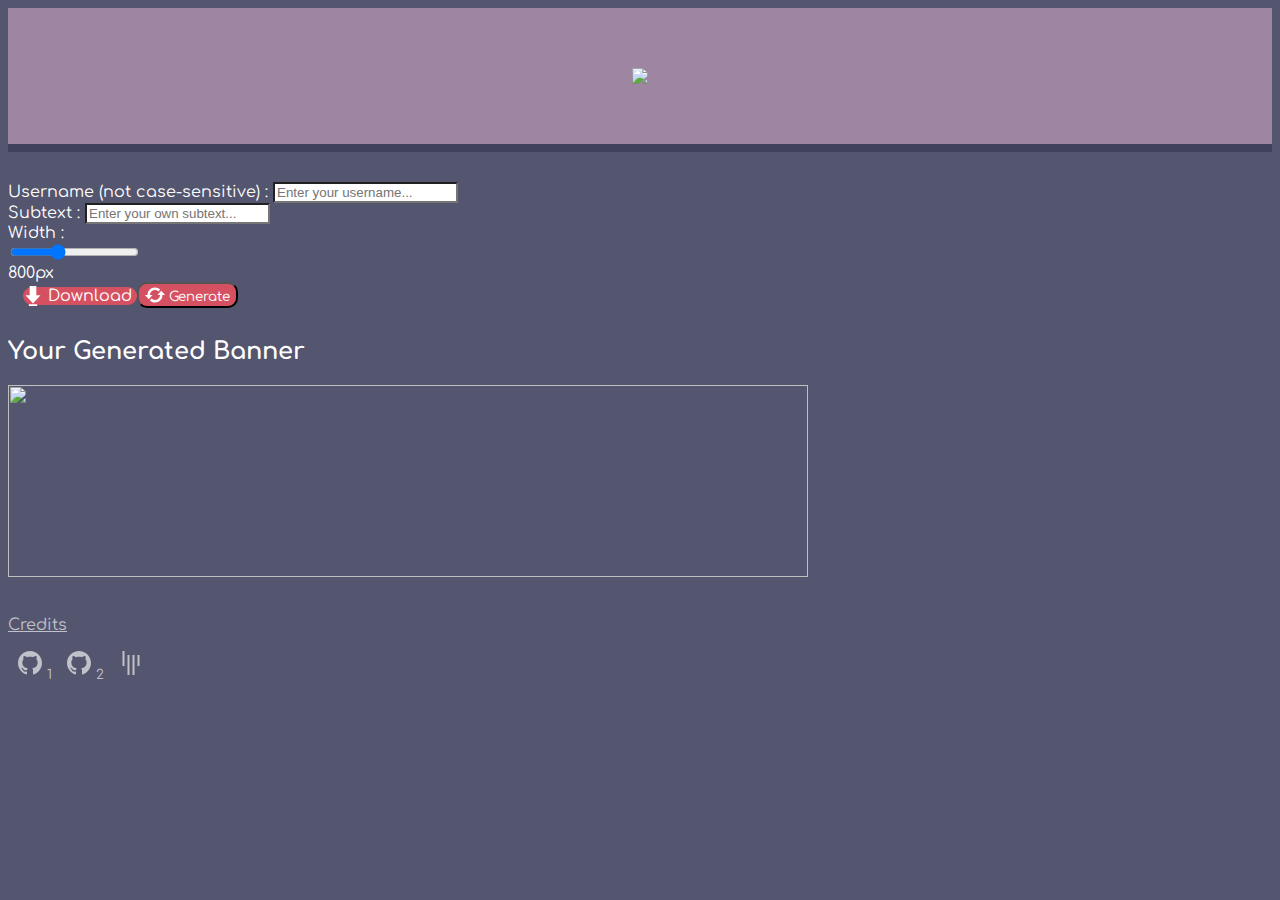
==== commit cb085a19: "Merge pull request #39 from Skayo/gh-pages" ====
--- a/index.html
+++ b/index.html
@@ -44,11 +44,24 @@
 				<form id="generator-form">
 					<div class="form-group">
 						<label for="username">Username (not case-sensitive) :</label>
-						<input type="text" class="form-control" name="username" id="username" placeholder="Enter your username..." autocomplete="off" required>
+						<input type="text" class="form-control clearable" name="username" id="username" placeholder="Enter your username..." autocomplete="off" required>
 					</div>
 					<div class="form-group">
 						<label for="subtext">Subtext :</label>
-						<input type="text" class="form-control" name="subtext" id="subtext" placeholder="Enter your own subtext..." autocomplete="off" required>
+						<input type="text" class="form-control clearable" name="subtext" id="subtext" placeholder="Enter your own subtext..." autocomplete="off" required>
+					</div>
+					<div class="form-row align-items-center mb-3">
+						<div class="col-sm-2 col-xs-3">
+							<label for="width">Width :</label>
+						</div>
+
+						<div class="col">
+							<input type="range" value="800" min="128" max="2048" class="form-control" name="width" id="width" required>
+						</div>
+
+						<div class="col-lg-2 col-md-2 col-sm-2 col-2 text-right">
+							<span id="widthText">800px</span>
+						</div>
 					</div>
 
 					<a id="downloadBtn" class="btn button-red float-right hidden-link disabled" download="banner.png" href="res/images/examplebanner.png">
@@ -69,7 +82,7 @@
 				<div id="result">
 					<h2 class="text-center">Your Generated Banner</h2>
 					<div id="banner-container" class="animated zoomIn">
-						<img class="img-fluid rounded" id="banner" src="res/images/examplebanner.png">
+						<img width="800" height="192" class="img-fluid rounded" id="banner" src="res/images/examplebanner.png">
 						<div class="bannerOverlay errorOverlay rounded">
 							<p>
 								Couldn't generate banner.
@@ -94,15 +107,10 @@
 	</div>
 	<div id="footer" class="container">
 		<div id="text-links" class="text-center">
-			<a href="https://devcredits.herokuapp.com/?title=devBanner&users=Kimmax,cozyplanes,Mitch528,tisbutabug,Skayo,skynet,JS96,dfox,trogus">Credits</a>
-			<a href="https://devbanner.gitbooks.io/faq" style="margin-left: 20px;">FAQ</a>
+			<!--<a href="https://devcredits.herokuapp.com/?title=devBanner&users=Kimmax,cozyplanes,Mitch528,tisbutabug,Skayo,skynet,JS96,dfox,trogus">Credits</a>-->
+			<a href="/credits.html" target="_blank">Credits</a>
 		</div>
 		<div id="icon-links" class="text-center">
-			<!-- not maintained, will be deleted after I close the channel
-			<a href="https://t.me/devbanner" title="telegram" target="_blank">
-				<svg width="24px" height="24px" version="1.1" xmlns="http://www.w3.org/2000/svg" xmlns:xlink="http://www.w3.org/1999/xlink" xml:space="preserve" xmlns:serif="http://www.serif.com/" style="fill-rule:evenodd;clip-rule:evenodd;stroke-linejoin:round;stroke-miterlimit:1.41421;"><path fill="#C1C1CA" id="telegram-1" d="M18.384,22.779c0.322,0.228 0.737,0.285 1.107,0.145c0.37,-0.141 0.642,-0.457 0.724,-0.84c0.869,-4.084 2.977,-14.421 3.768,-18.136c0.06,-0.28 -0.04,-0.571 -0.26,-0.758c-0.22,-0.187 -0.525,-0.241 -0.797,-0.14c-4.193,1.552 -17.106,6.397 -22.384,8.35c-0.335,0.124 -0.553,0.446 -0.542,0.799c0.012,0.354 0.25,0.661 0.593,0.764c2.367,0.708 5.474,1.693 5.474,1.693c0,0 1.452,4.385 2.209,6.615c0.095,0.28 0.314,0.5 0.603,0.576c0.288,0.075 0.596,-0.004 0.811,-0.207c1.216,-1.148 3.096,-2.923 3.096,-2.923c0,0 3.572,2.619 5.598,4.062Zm-11.01,-8.677l1.679,5.538l0.373,-3.507c0,0 6.487,-5.851 10.185,-9.186c0.108,-0.098 0.123,-0.262 0.033,-0.377c-0.089,-0.115 -0.253,-0.142 -0.376,-0.064c-4.286,2.737 -11.894,7.596 -11.894,7.596Z"/></svg>
-			</a>
-			-->
 			<a href="https://github.com/devBanner/devBanner_Frontend" title="GitHub - Frontend" target="_blank" style="margin-left: 10px;">
 				<svg xmlns="http://www.w3.org/2000/svg" width="24" height="24" viewBox="0 0 24 24">
 					<path fill="#C1C1CA" d="M12 0c-6.626 0-12 5.373-12 12 0 5.302 3.438 9.8 8.207 11.387.599.111.793-.261.793-.577v-2.234c-3.338.726-4.033-1.416-4.033-1.416-.546-1.387-1.333-1.756-1.333-1.756-1.089-.745.083-.729.083-.729 1.205.084 1.839 1.237 1.839 1.237 1.07 1.834 2.807 1.304 3.492.997.107-.775.418-1.305.762-1.604-2.665-.305-5.467-1.334-5.467-5.931 0-1.311.469-2.381 1.236-3.221-.124-.303-.535-1.524.117-3.176 0 0 1.008-.322 3.301 1.23.957-.266 1.983-.399 3.003-.404 1.02.005 2.047.138 3.006.404 2.291-1.552 3.297-1.23 3.297-1.23.653 1.653.242 2.874.118 3.176.77.84 1.235 1.911 1.235 3.221 0 4.609-2.807 5.624-5.479 5.921.43.372.823 1.102.823 2.222v3.293c0 .319.192.694.801.576 4.765-1.589 8.199-6.086 8.199-11.386 0-6.627-5.373-12-12-12z" />
--- a/res/css/stylesheet.css
+++ b/res/css/stylesheet.css
@@ -172,8 +172,9 @@
 	}
 }
 
-#downloadBtn {
+#downloadBtn, #downloadBtn:hover, #downloadBtn:active, #downloadBtn:visited {
 	margin-left: 15px;
+	color:       #fff !important;
 }
 
 #downloadBtn disabled {
@@ -202,4 +203,25 @@
 
 .cc-link:hover {
 	opacity: 1 !important;
+}
+
+/* Clearable text inputs */
+.clearable {
+	background: #fff url(https://i.stack.imgur.com/mJotv.gif) no-repeat right -10px center;
+}
+
+.clearable.x {
+	background-position: right 5px center;
+}
+
+/* (jQ) Show icon */
+.clearable.onX {
+	cursor: pointer;
+}
+
+/* (jQ) hover cursor style */
+.clearable::-ms-clear {
+	display: none;
+	width:   0;
+	height:  0;
 }